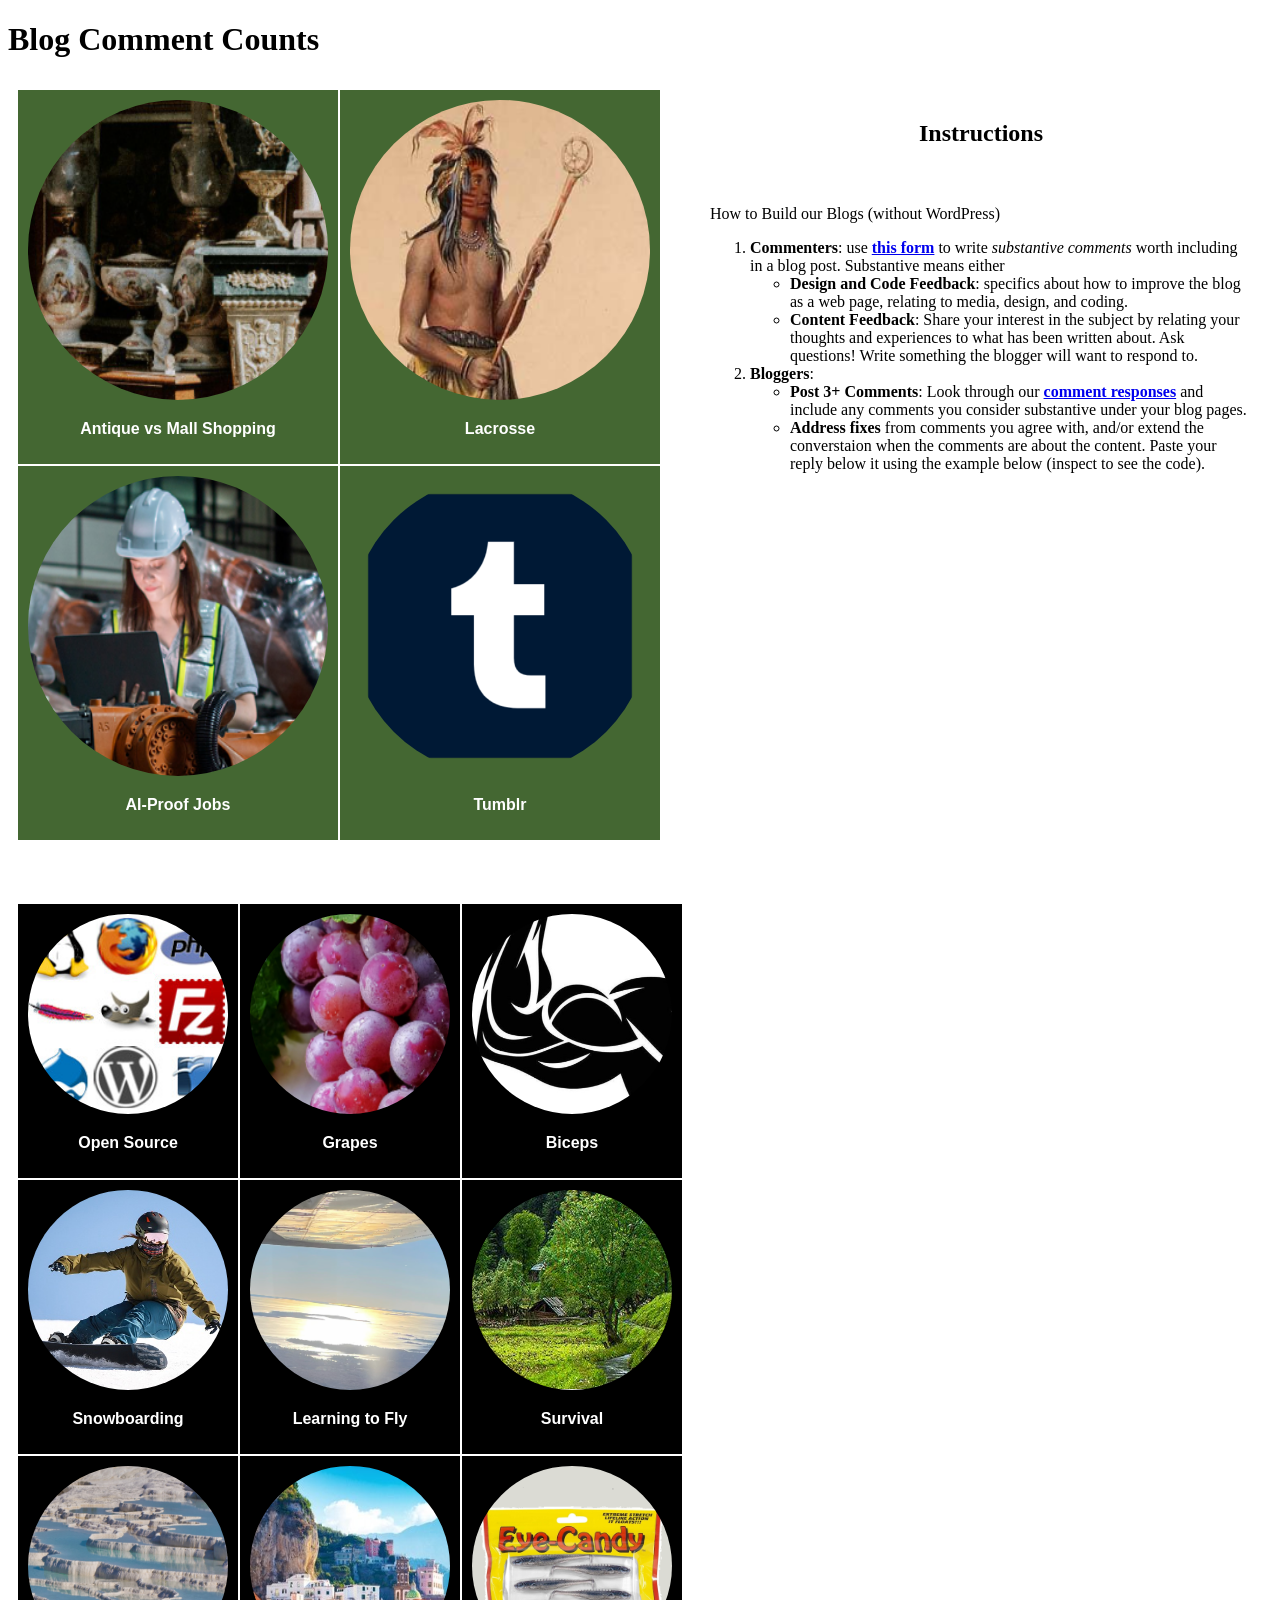
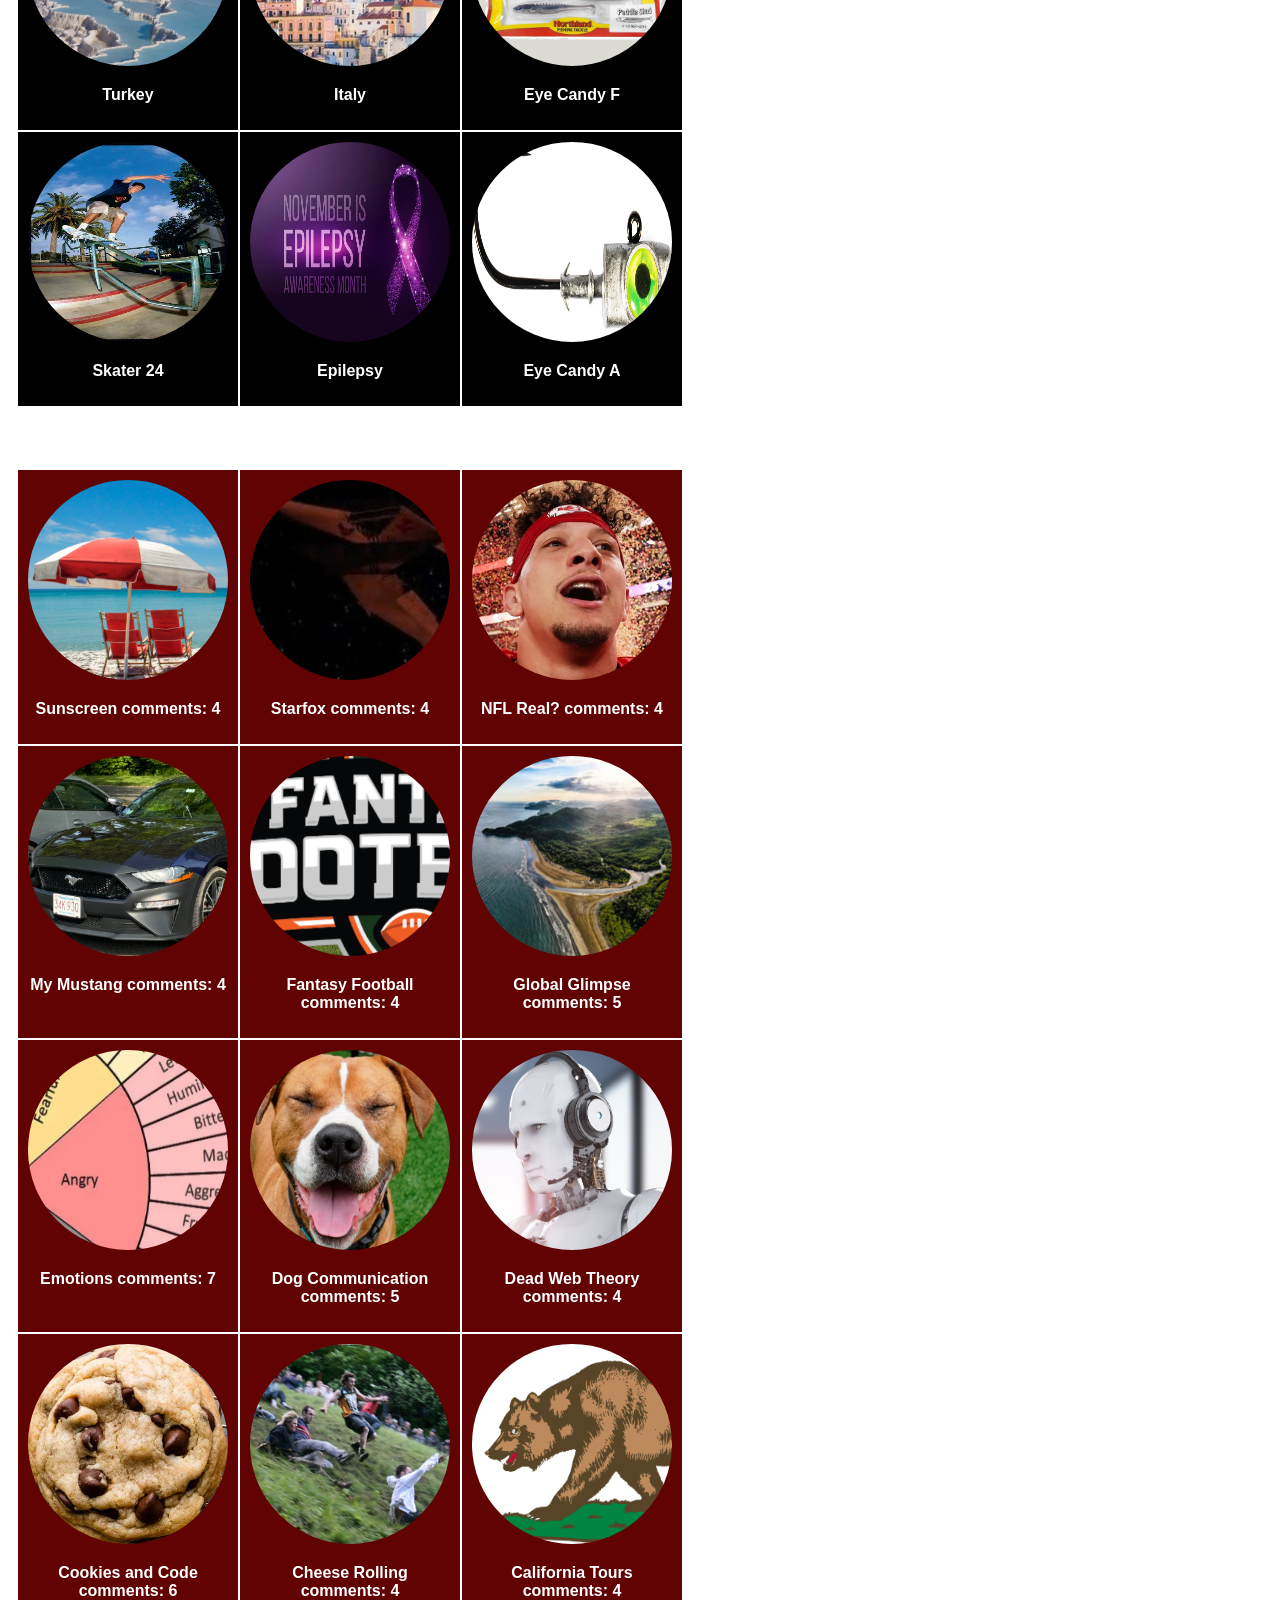
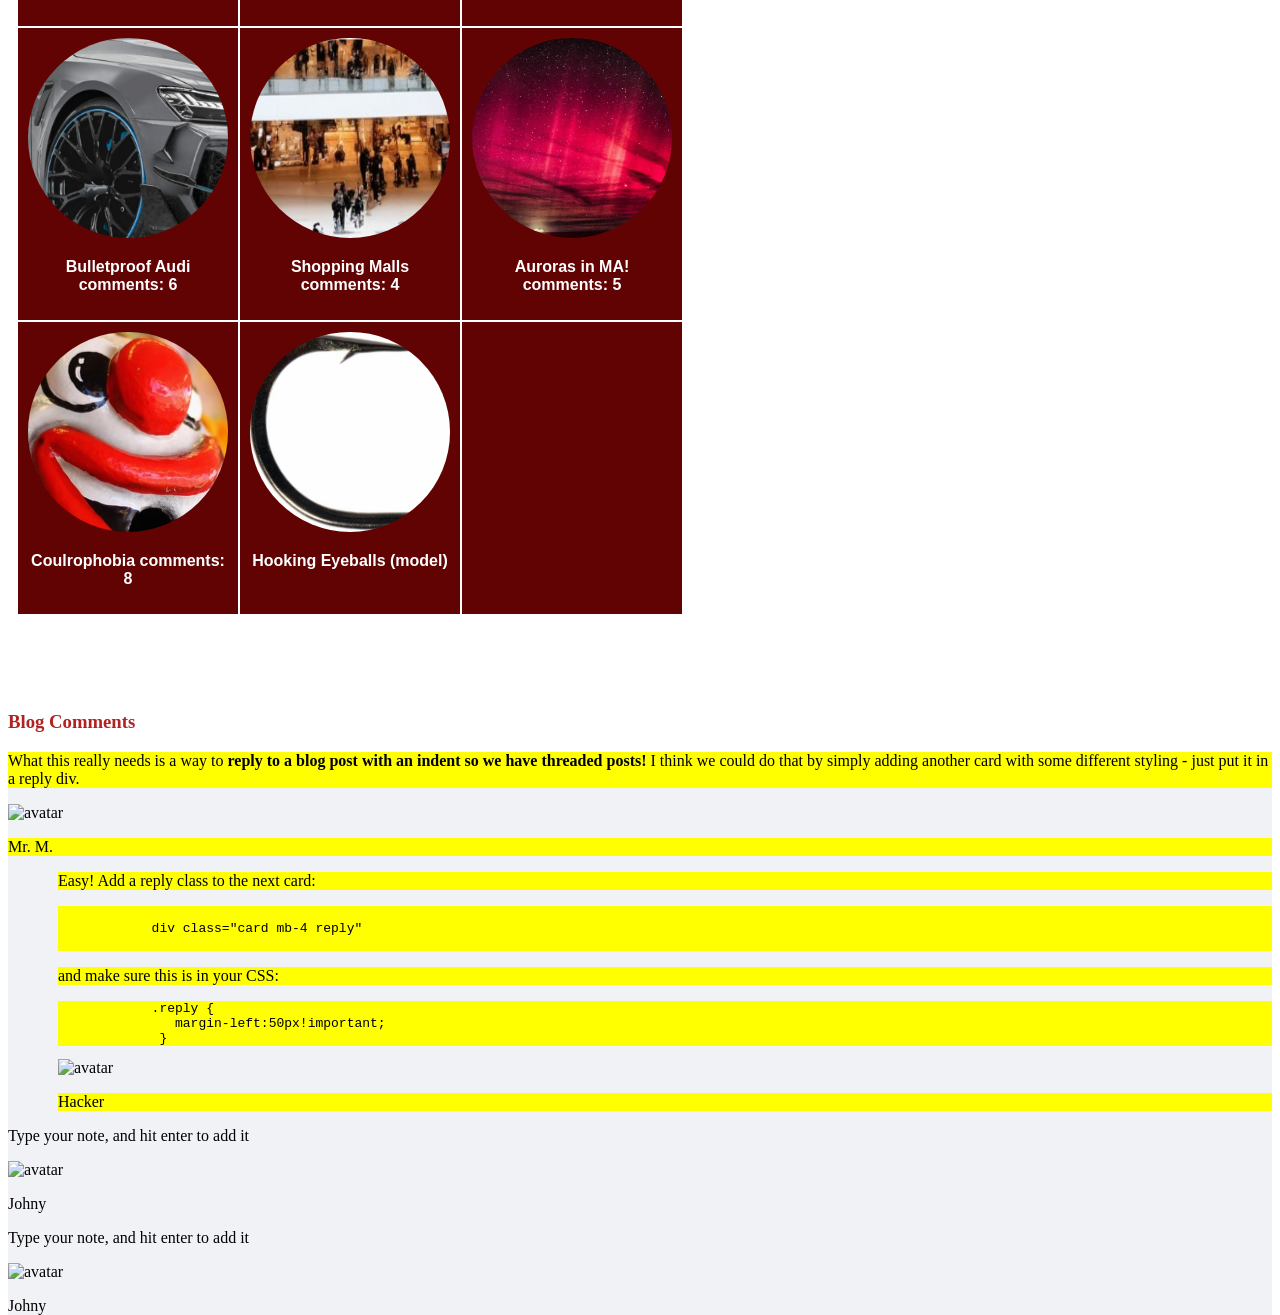
==== index.html @ a4eb464a "Initial commit" ====
<!doctype html>
<html lang="en">
  <head>
    <meta charset="utf-8">
    <meta name="viewport" content="width=device-width, initial-scale=1">
    <meta name="description" content="">
    <meta name="author" content="Mark Otto, Jacob Thornton, and Bootstrap contributors">
    <meta name="generator" content="Hugo 0.84.0">
    <title>Web Design Blogroll</title>
    <link rel="canonical" href="https://getbootstrap.com/docs/5.0/images/blog/">
    <!-- Bootstrap core CSS -->
    <link href="bootstrap.css" rel="stylesheet">
    <link href="style.css" rel="stylesheet">
    <!-- Favicons -->
    <link rel="apple-touch-icon" href="/docs/5.0/assets/img/favicons/apple-touch-icon.png" sizes="180x180">
    <link rel="icon" href="/docs/5.0/assets/img/favicons/favicon-32x32.png" sizes="32x32" type="image/png">
    <link rel="icon" href="/docs/5.0/assets/img/favicons/favicon-16x16.png" sizes="16x16" type="image/png">
    <link rel="manifest" href="/docs/5.0/assets/img/favicons/manifest.json">
    <link rel="mask-icon" href="/docs/5.0/assets/img/favicons/safari-pinned-tab.svg" color="#7952b3">
    <link rel="icon" href="/docs/5.0/assets/img/favicons/favicon.ico">
    <meta name="theme-color" content="#7952b3">
    <!-- Custom styles for this template -->
    <style>
      .bd-placeholder-img {
        font-size: 1.125rem;
        text-anchor: middle;
        -webkit-user-select: none;
        -moz-user-select: none;
        user-select: none;
      }

      @media (min-width: 768px) {
        .bd-placeholder-img-lg {
          font-size: 3.5rem;
        }
      }
    </style>
    <!-- Custom styles for this template -->
    <link href="https://fonts.googleapis.com/css?family=Playfair&#43;Display:700,900&amp;display=swap" rel="stylesheet">
    <link href="blog.css" rel="stylesheet">
  </head>
  <body>
    
<div class="container">
  <h1>Blog Comment Counts</h1>
    <table id="overall">
    <tr>
    <td id="gall">
      <table id="gallery26">
       <tr>
        <td>
          <a href="https://westfield-codes.github.io/blog-post-anilahwhs/">
          <img src="images/antiques.png"></a><p>
          Antique vs Mall Shopping
          </p>
        </td>
        <td>
          <a href="https://westfield-codes.github.io/blog-post-connor206931-coder/">
          <img src="images/lacrosse.png"></a><p>
          Lacrosse
          </p>
        </td>
       </tr>
        <tr>
        <td>
          <a href="https://westfield-codes.github.io/blog-post-Cyrus-WHS2026/">
          <img src="images/aiproof.png"></a><p>
          AI-Proof Jobs
          </p>
        </td>
        <td>
          <a href="https://westfield-codes.github.io/blog-post-gracehWHS/">
          <img src="images/tumblr.png"></a><p>
          Tumblr
          </p>
        </td>
        </tr>
      </table>
        
    <table id="gallery">
       <tr>
        <td>
          <a href="https://westfield-codes.github.io/07-blog-post-Dhaas08101/">
          <img src="images/opensource.png"></a><p>
          Open Source
          </p>
        </td>
        <td>
          <a href="https://westfield-codes.github.io/07-blog-post-NickSicardWHS/">
          <img src="images/grapes.png"></a><p>
          Grapes
          </p>
        </td>
        <td>
          <a href="https://westfield-codes.github.io/07-blog-post-Dipo26/">
          <img src="images/bicep.png"></a><p>
          Biceps
          </p>
        </td>
      </tr>

      <tr>
        <td>
          <a href="https://westfield-codes.github.io/07-blog-post-Igor-Parov/">
          <img src="images/snowboarding.png"></a><p>
          Snowboarding
          </p>
        </td>
        <td>
          <a href="https://westfield-codes.github.io/07-blog-post-Megan202176/">
          <img src="images/plane.png"></a><p>
          Learning to Fly
          </p>
        </td>
        <td>
          <a href="https://westfield-codes.github.io/07-blog-post-DmytroMWHS29/">
          <img src="images/nature.png"></a><p>
          Survival
          </p>
        </td>
      </tr>
             <tr>
        <td>
          <a href="https://westfield-codes.github.io/07-blog-post-AnhelinaS1/">
          <img src="images/turkies.png"></a><p>
          Turkey
          </p>
        </td>
        <td>
          <a href="https://westfield-codes.github.io/07-blog-post-Fatimawhs/">
          <img src="images/italy.png"></a><p>
          Italy
          </p>
        </td>
        <td>
          <a href="https://westfield-codes.github.io/07-blog-post-Yehor-Lazariev/">
          <img src="images/eye.png"></a><p>
          Eye Candy F
          </p>
        </td>
      </tr>
            <tr>
        <td>
          <a href="https://westfield-codes.github.io/blog-post-Omoore07/">
          <img src="images/skater.jpg"></a><p>
          Skater 24
          </p>
        </td>
        <td>
          <a href="https://westfield-codes.github.io/07-blog-post-Nickwhs27/">
          <img src="images/epilepsy.jpg"></a><p>
          Epilepsy
          </p>
        </td>
        <td>
          <a href="https://westfield-codes.github.io/07-blog-post-Mark208218/">
          <img src="images/eye-a.jpg"></a><p>
          Eye Candy A
          </p>
        </td>
      </tr>
    </table>
      <table id = "b2024">
      <tr>
        <td>
          <a href="https://westfield-codes.github.io/blog-post-Liona-bot/">
          <img src="images/sunscreen.png"></a><p>
          Sunscreen comments: 4
          </p>
        </td>
        <td>
          <a href="https://westfield-codes.github.io/blog-post-osheaffer/">
          <img src="images/starfox.png"></a><p>
          Starfox comments: 4
          </p>
        </td>
        <td>
          <a href="https://westfield-codes.github.io/blog-post-Cam473/">
          <img src="images/nfl-real.png"></a><p>
          NFL Real? comments: 4
          </p>
        </td>
      </tr>
      <tr>
        <td>
        <a href="https://westfield-codes.github.io/blog-post-kostiantyn31/">
        <img src="images/mustang.png"></a><p>
        My Mustang comments: 4
        </p></td>
        <td>
        <a href="https://westfield-codes.github.io/blog-post-Brandon-biz/">
        <img src="images/fantasy.png"></a><p>
        Fantasy Football comments: 4
        </p></td>
        <td>
        <a href="https://westfield-codes.github.io/blog-post-LoganSzenda/">
        <img src="images/global.png"></a><p>
        Global Glimpse comments: 5
        </p></td>
      </tr>
      <tr>
 <td>
<a href="https://westfield-codes.github.io/blog-post-Anastasiia809/">
<img src="images/emotions.png"></a><p>
Emotions comments: 7
</p></td>
<td>
<a href="https://westfield-codes.github.io/blog-post-jasonWESTFIELD/">
<img src="images/dog-comm.png"></a><p>
Dog Communication comments: 5
</p></td>
<td>
<a href="https://westfield-codes.github.io/blog-post-connorwestfield2024/">
<img src="images/deadweb.png"></a><p>
Dead Web Theory comments: 4
</p></td>
      </tr>
      <tr>
<td>
<a href="https://westfield-codes.github.io/blog-post-brandoncekovsky/">
<img src="images/cookie.png"></a><p>
Cookies and Code comments: 6
</p></td>
<td>
<a href="https://westfield-codes.github.io/blog-post-porterM5/">
<img src="images/cheese.png"></a><p>
Cheese Rolling comments: 4
</p></td>
<td>
<a href="https://westfield-codes.github.io/blog-post-EthanWHS/">
<img src="images/cali.png"></a><p>
California Tours comments: 4
</p></td>
      </tr>
      <tr>
<td>
<a href="https://westfield-codes.github.io/blog-post-PashaF1/">
<img src="images/audi.png"></a><p>
Bulletproof Audi comments: 6
</p></td>
<td>
<a href="https://westfield-codes.github.io/blog-post-evelina202187/">
<img src="images/malls.png"></a><p>
Shopping Malls comments: 4
</p></td>
<td>
<a href="https://westfield-codes.github.io/blog-post-JoshWestfield/">
<img src="images/aurora.png"></a><p>
Auroras in MA! comments: 5
</p></td>
      </tr>
            <tr>
<td>
<a href="https://westfield-codes.github.io/blog-post-TylerLafreniere/">
<img src="images/clown.png"></a><p>
Coulrophobia comments: 8
</p></td>
<td>
<a href="https://mmoreinis.github.io/hooking-eyeballs/hooking-eyeballs/">
<img src="images/hook.png"></a><p>
Hooking Eyeballs (model)
</p></td>
<td>
</td>
      </tr>
    </table>
    </td>
        <td id="inst"><table id="instructions">
        <tr><th><h2>Instructions</h2></th></tr>
        <tr><td>
        <p>How to Build our Blogs (without WordPress)</p>
          <ol> 
            <li><strong>Commenters</strong>: use <a href="https://docs.google.com/forms/d/e/1FAIpQLScMLGZnntVCdV-1E5OptsSzm3NYdGVrVvw5TOpB_X0f2ZwBGQ/viewform?usp=dialog"><strong>this form</strong></a> to write <em>substantive comments</em> worth including in a blog post.  Substantive means either <ul><li><strong>Design and Code Feedback</strong>: specifics about how to improve the blog as a web page, relating to media, design, and coding. </li><li><strong>Content Feedback</strong>: Share your interest in the subject by relating your thoughts and experiences to what has been written about. 
 Ask questions! Write something the blogger will want to respond to.</li></ul></li> 
       <li><strong>Bloggers</strong>: <ul>
         
       <li><strong>Post 3+ Comments</strong>: Look through our <a href="https://docs.google.com/spreadsheets/d/1eAYCK0ZDYXHa4j38eReDCFKclpNejMRC7C1RUiBEDSI/edit?gid=790362614#gid=790362614"><strong>comment responses</strong></a> and include any comments you consider substantive under your blog pages. </li>
         <li><strong>Address fixes</strong> from comments you agree with, and/or extend the converstaion when the comments are about the content. Paste your reply below it using the example below (inspect to see the code).</li></ul></li></ol> </tr></table>
        </td>
      </tr>
    </table>
</div>

<section class="pb-4">
  <div class="bg-white border rounded-5">
    
    <section class="p-4 w-100" style="border-radius: .5rem .5rem 0 0;">
      <h3 id="blogcomments">Blog Comments</h3>
      
      <div class="row d-flex justify-content-center">
        <div class="col-md-8 col-lg-6">
          <div class="card shadow-0 border" style="background-color: #f0f2f5;">
            <div class="card-body p-4">
              
          <!-- THIS IS A NEW CARD -->    
              <div class="card mb-4">
                <div class="card-body">
                  <p class="yellow">What this really needs is a way to <strong>reply to a blog post with an indent so we have threaded posts!</strong> I think we could do that by simply adding another card with some different styling - just put it in a reply div.</p>
                  <div class="d-flex justify-content-between">
                    <div class="d-flex flex-row align-items-center">
                      <img src="https://lh3.googleusercontent.com/ogw/AKPQZvyjQhviupM915lAlHtAAydND5R-M4v7WzT5edt0Kg=s64-c-mo" alt="avatar" width="25" height="25">
                      <p class="small mb-0 ms-2 yellow">Mr. M.</p>  
                    </div>
                  </div>
                </div>
              </div>
              <!-- THIS IS A REPLY CARD-->   
              <div class="card mb-4 reply">
                <div class="card-body">
                  <p class="yellow">Easy! Add a reply class to the next card:</p>
                  <pre class="yellow">
              <!- THIS IS A REPLY CARD ->   
            div class="card mb-4 reply"
                  </pre>
                  <p class="yellow">and make sure this is in your CSS:</p>
                  <pre class="yellow">
            .reply {
               margin-left:50px!important;
             } </pre class="yellow">
                  <div class="d-flex justify-content-between">
                    <div class="d-flex flex-row align-items-center">
                      <img src="https://mdbcdn.b-cdn.net/img/Photos/Avatars/img%20(32).webp" alt="avatar" width="25" height="25">
                      <p class="small mb-0 ms-2 yellow">Hacker</p>
                    </div>
                  </div>
                </div>
              </div>
               <!-- THIS IS A NEW CARD -->   
              <div class="card mb-4">
                <div class="card-body">
                  <p>Type your note, and hit enter to add it</p>
                  <div class="d-flex justify-content-between">
                    <div class="d-flex flex-row align-items-center">
                      <img src="https://mdbcdn.b-cdn.net/img/Photos/Avatars/img%20(32).webp" alt="avatar" width="25" height="25">
                      <p class="small mb-0 ms-2">Johny</p>  
                    </div>
                  </div>
                </div>
              </div>
              
               <!-- THIS IS A NEW CARD -->   
              <div class="card mb-4">
                <div class="card-body">
                  <p>Type your note, and hit enter to add it</p>
                  <div class="d-flex justify-content-between">
                    <div class="d-flex flex-row align-items-center">
                      <img src="https://mdbcdn.b-cdn.net/img/Photos/Avatars/img%20(32).webp" alt="avatar" width="25" height="25">
                      <p class="small mb-0 ms-2">Johny</p>
                    </div>
                  </div>
                </div>
              </div>

          <!-- END OF CARDS -->
            </div>
          </div>
        </div>
      </div>
    </section>
  </div>
</section>

  </body>
</html>
---- style.css ----
html {
  height: 100%;
  width: 100%;
}

#blogtitle, #blogcomments {
  padding-top:1em;
  color:firebrick;
}

table#gallery, table#b2024, table#gallery26 {
  background-color:#fff;
  border:5px solid #fff;
  margin-bottom:50px;
}

table#gallery26 td {
  width:50%;
}

table#gallery td, table#b2024 td {
  width:33%;
}

#inst {
  vertical-align:top;
  width:100%;
}

table#instructions {
  width:100%;
  height:1000px;
  background-color:#fff;
  border:5px solid #fff;
  color:#000!important;
}

table#instructions td,
table#instructions th {
  width:100%;
  padding:10px;
  vertical-align:top;
}

table#instructions th {
  height:2em;
}

table#gallery td, table#b2024 td, table#gallery26 td {
  padding:10px;
  text-align:center;
  vertical-align:top;
  background-color:#000;
}

table#gallery26 td {
background-color:#446732;
}

table#b2024 td {
 background-color:rgb(98, 3, 3);
}

table#gallery td p, table#b2024 td p, table#gallery26 p {
  font-size:12pt;
  color:#fff;
  font-weight:bold;
  font-family:'Gill Sans', 'Gill Sans MT', Calibri, 'Trebuchet MS', sans-serif;
}

table#gallery td img, table#b2024 td img, table#gallery26 td img{
  width:200px;
  height:200px;
  clip-path: circle(50%);
}

table#gallery26 td img {
  height:300px;
  width:300px;
}


.reply {
  margin-left:50px!important;
}

.yellow {
  background-color:yellow;
}
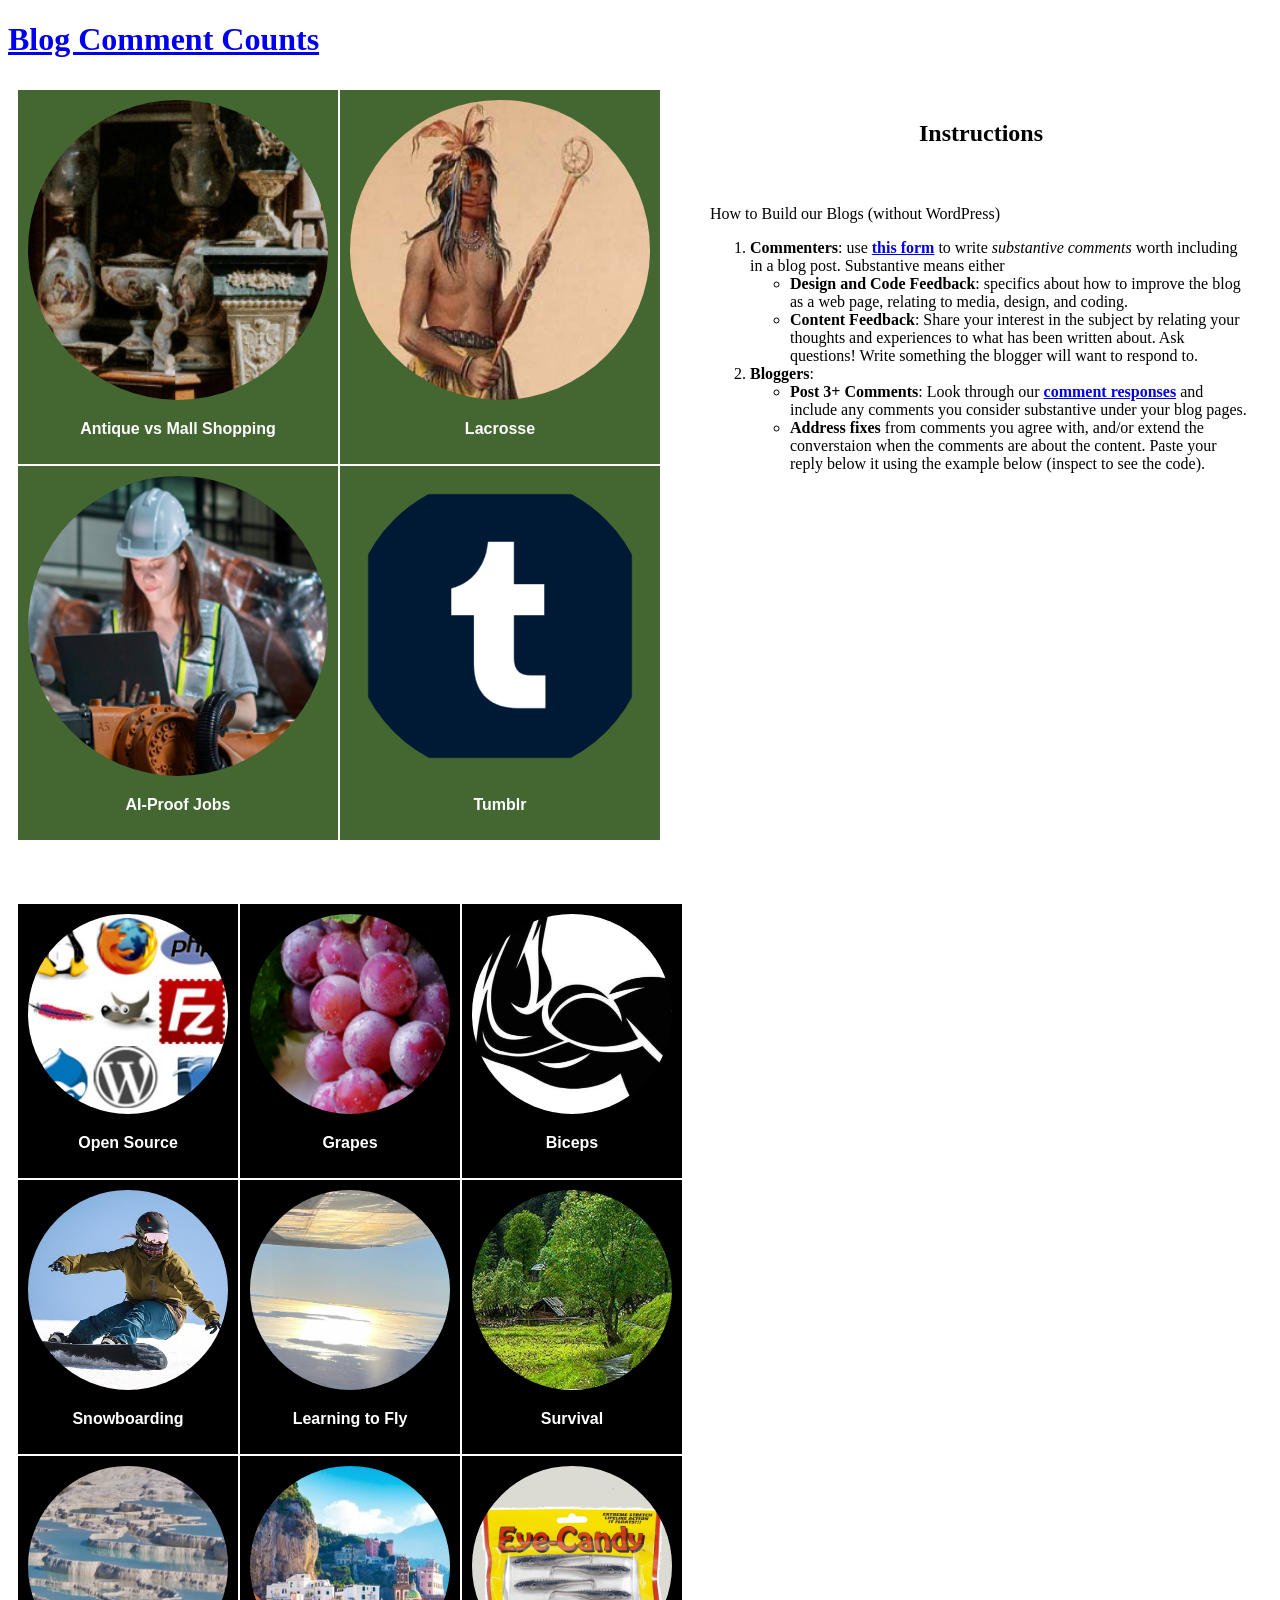
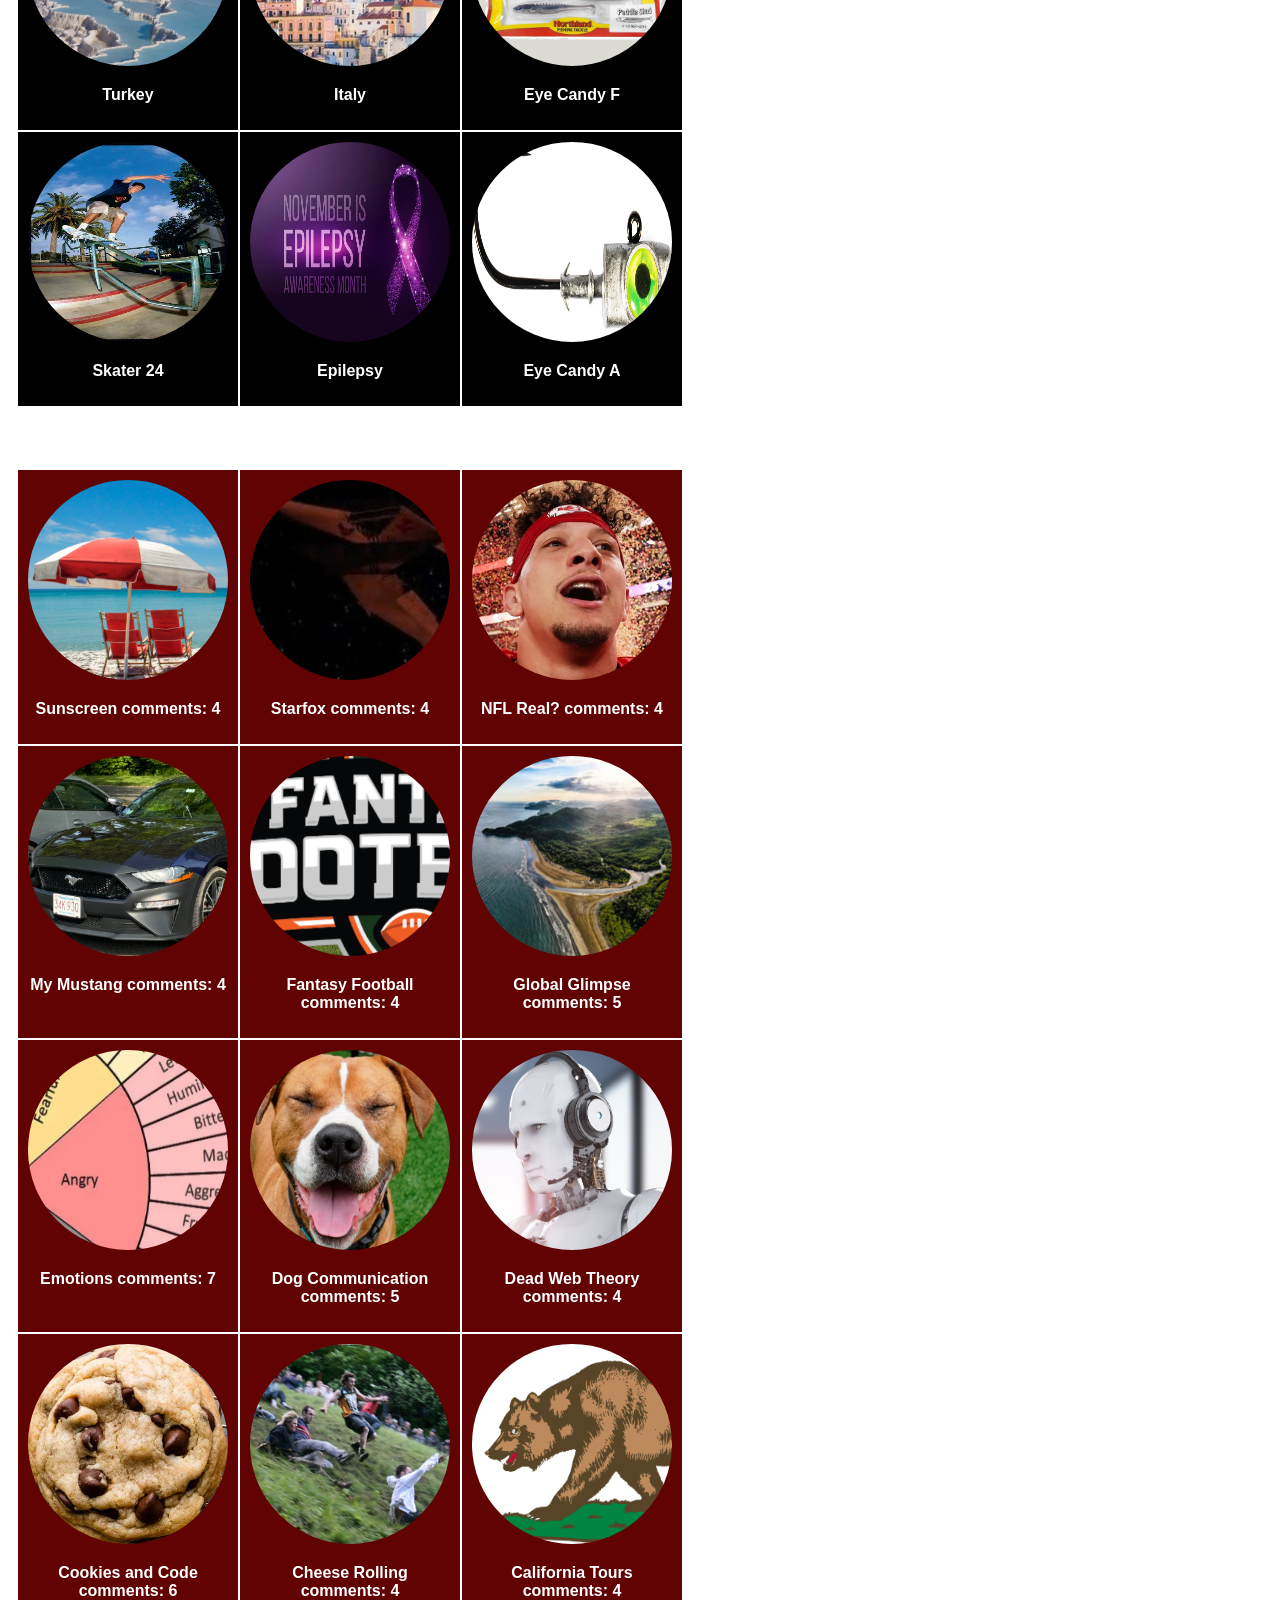
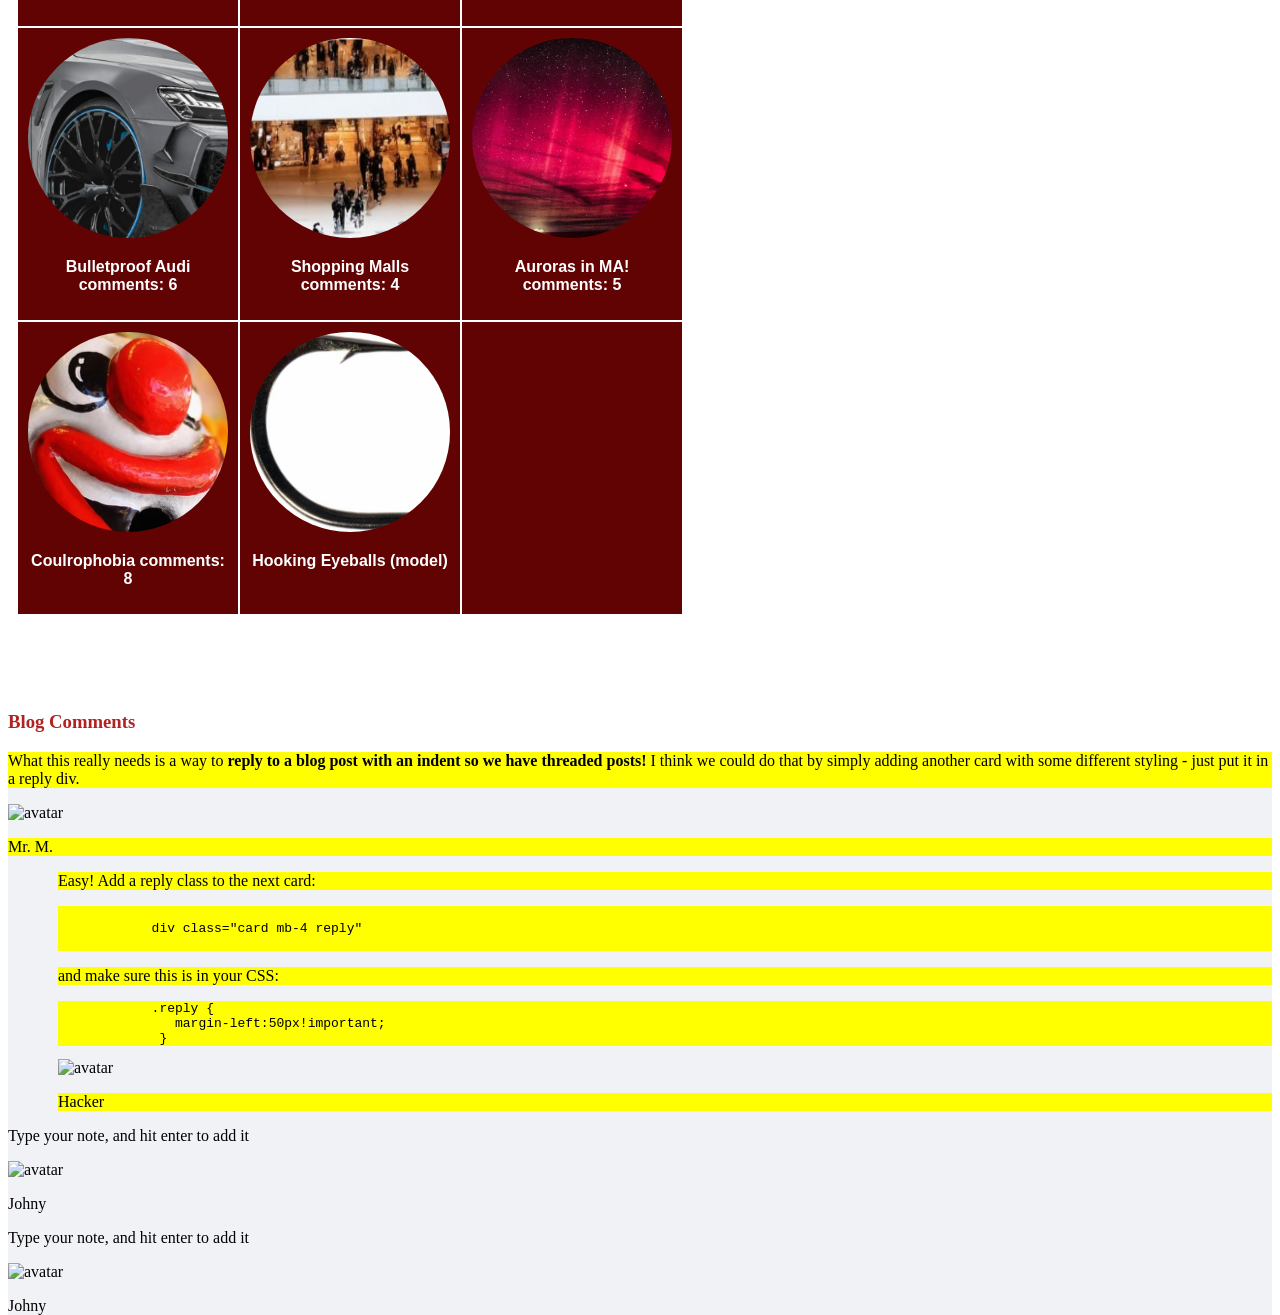
==== commit 7115cef2: "link added" ====
--- a/index.html
+++ b/index.html
@@ -42,7 +42,7 @@
   <body>
     
 <div class="container">
-  <h1>Blog Comment Counts</h1>
+  <h1><a href="ao3-vs-wattpad">Blog Comment Counts</a></h1>
     <table id="overall">
     <tr>
     <td id="gall">
